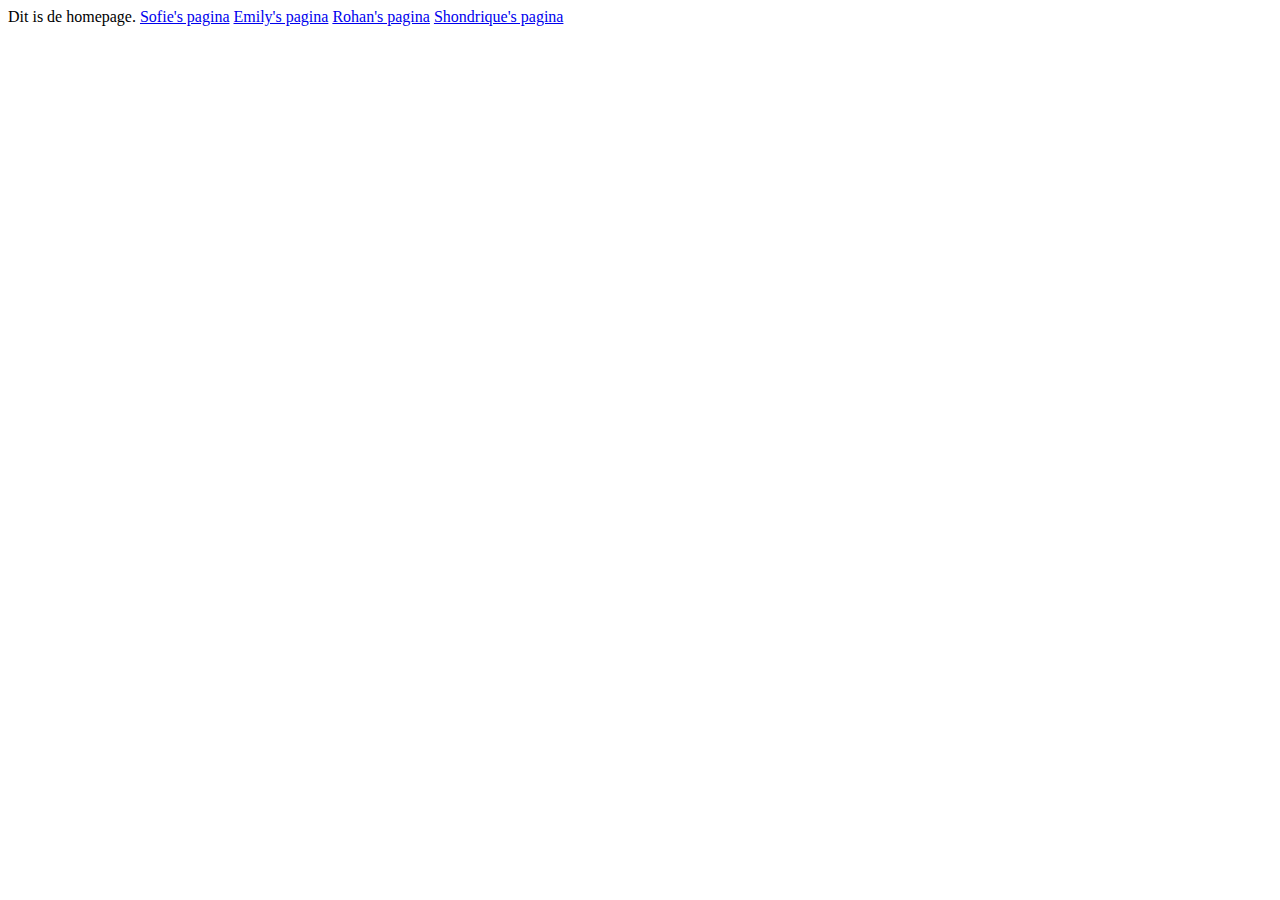
==== Webpage/index.html @ eeffe643 "Update Homepage hrefs" ====
<!DOCTYPE html>
<html lang="en">
<head>
    <meta charset="UTF-8">
    <meta http-equiv="X-UA-Compatible" content="IE=edge">
    <meta name="viewport" content="width=device-width, initial-scale=1.0">
    <title>Homepage</title>
</head>
<body>
    Dit is de homepage.
    <a href="./Sofie/Sofie.html">Sofie's pagina</a>
    <a href="./emily/emily.html">Emily's pagina</a>
    <a href="./rohan/rohan.html">Rohan's pagina</a>
    <a href="./Shondrique/shondrique.html">Shondrique's pagina</a>
</body>
</html>
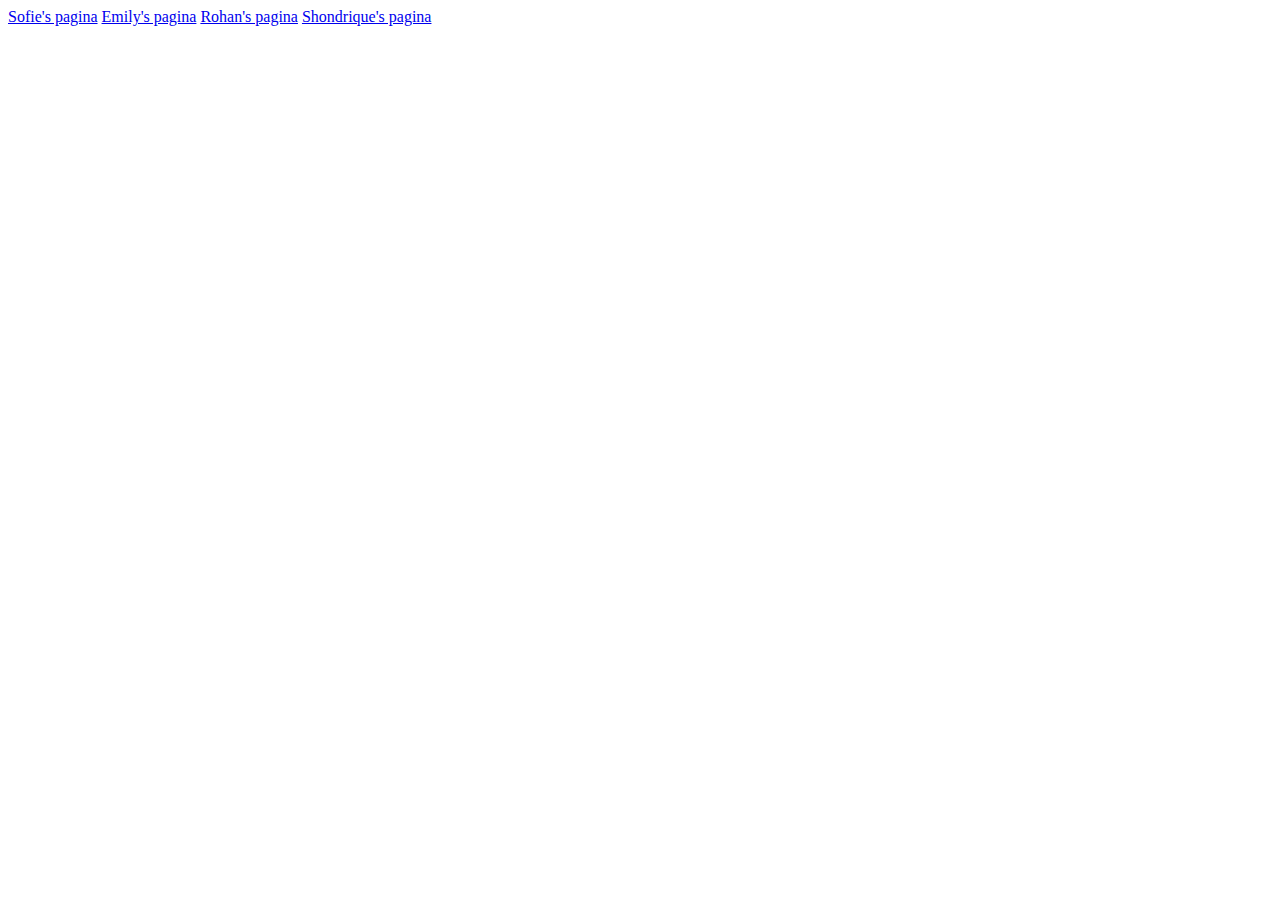
==== commit a6b17cb4: "Update index.html" ====
--- a/Webpage/index.html
+++ b/Webpage/index.html
@@ -7,7 +7,6 @@
     <title>Homepage</title>
 </head>
 <body>
-    Dit is de homepage.
     <a href="./Sofie/Sofie.html">Sofie's pagina</a>
     <a href="./emily/emily.html">Emily's pagina</a>
     <a href="./rohan/rohan.html">Rohan's pagina</a>
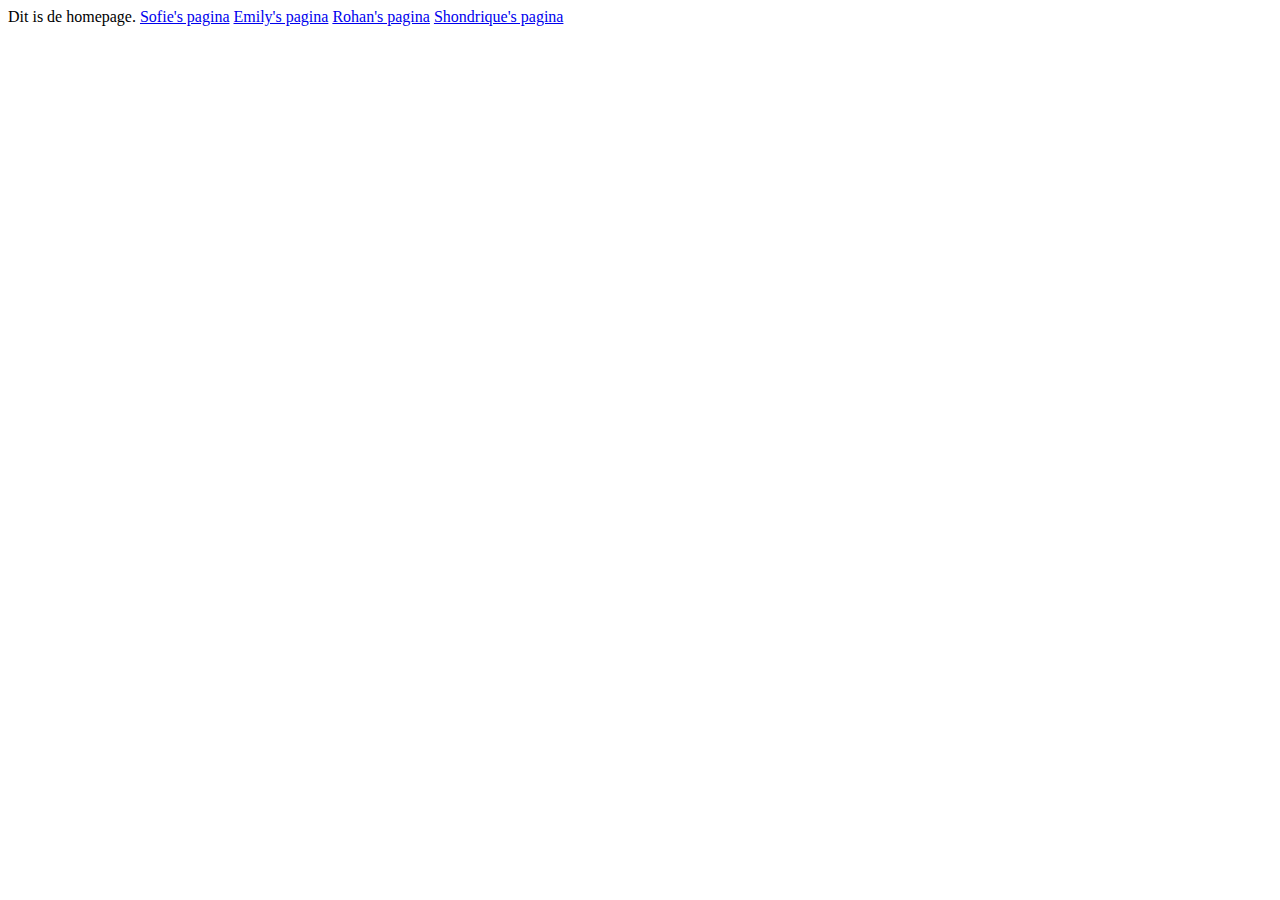
==== commit 1c8f07b1: "Merge branch 'main' of https://github.com/SofieTCR/Project3-De_Lezers" ====
--- a/Webpage/index.html
+++ b/Webpage/index.html
@@ -7,6 +7,7 @@
     <title>Homepage</title>
 </head>
 <body>
+    Dit is de homepage.
     <a href="./Sofie/Sofie.html">Sofie's pagina</a>
     <a href="./emily/emily.html">Emily's pagina</a>
     <a href="./rohan/rohan.html">Rohan's pagina</a>
